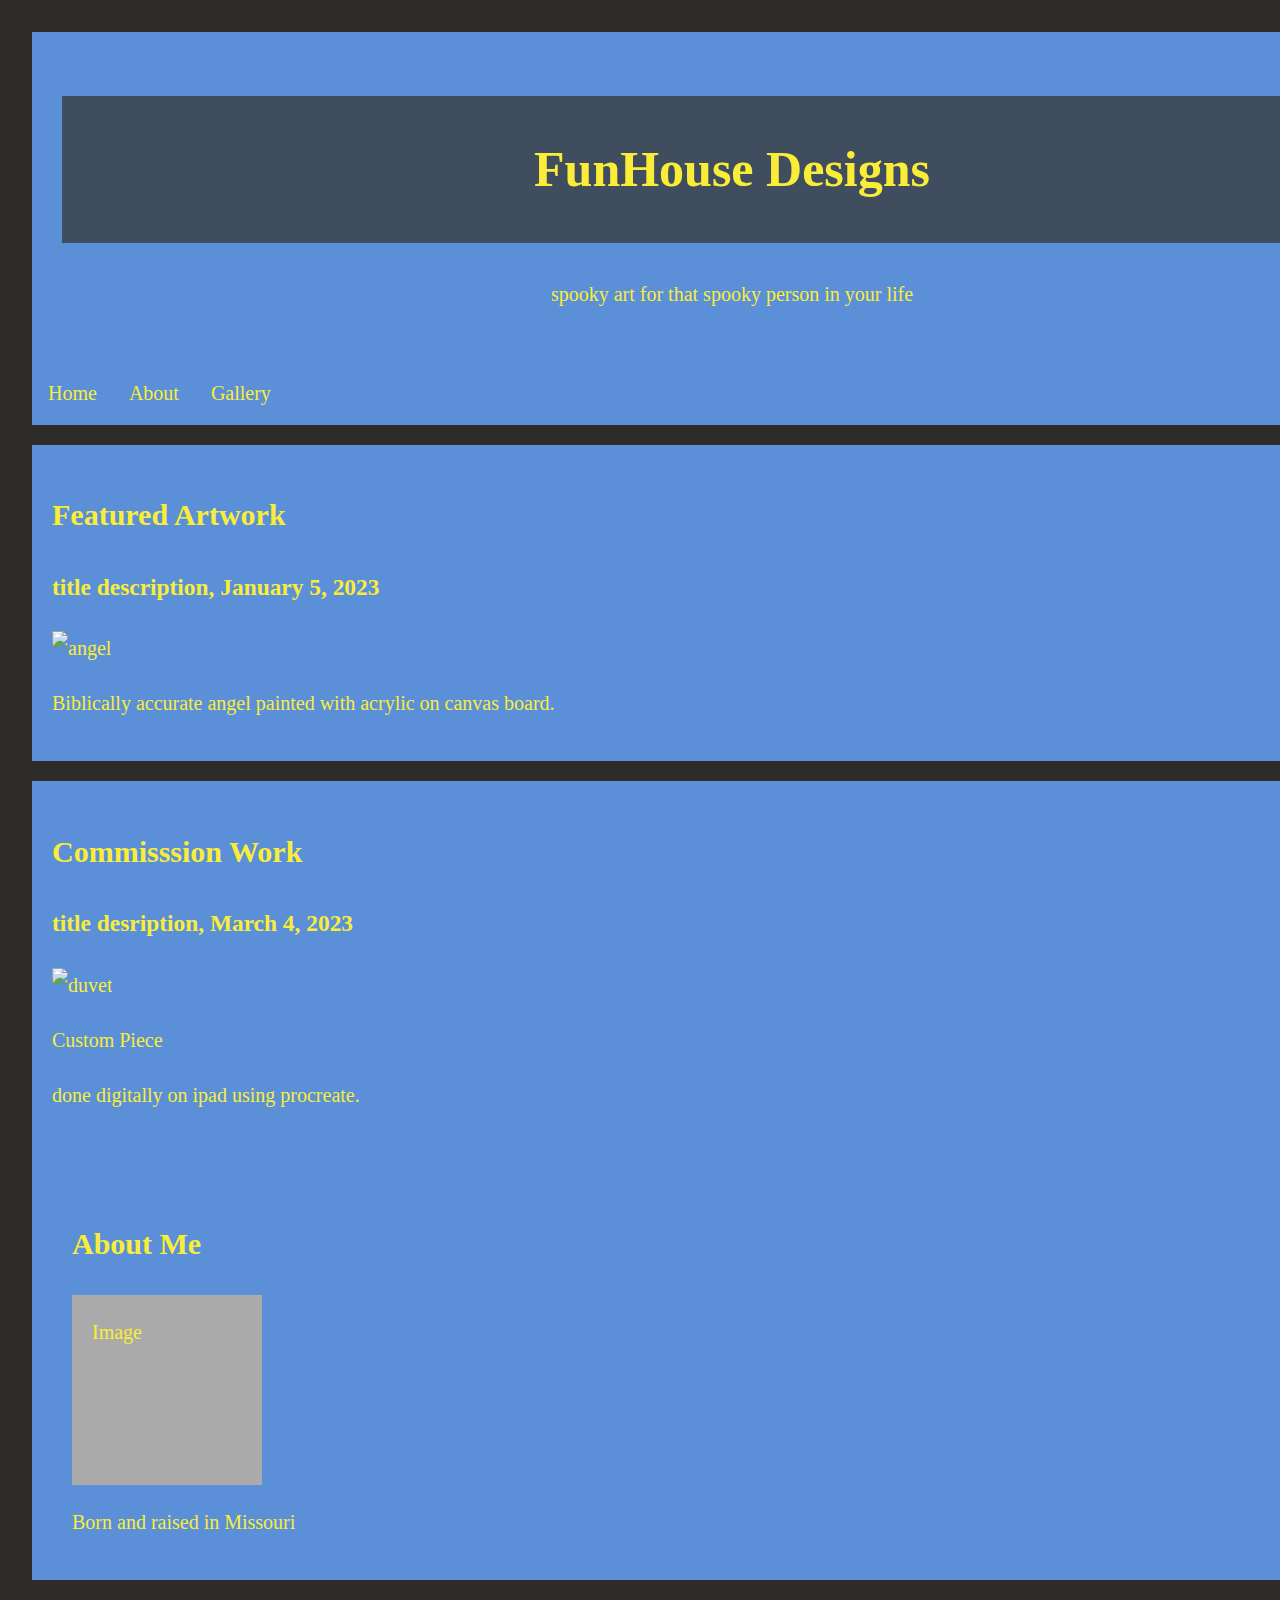
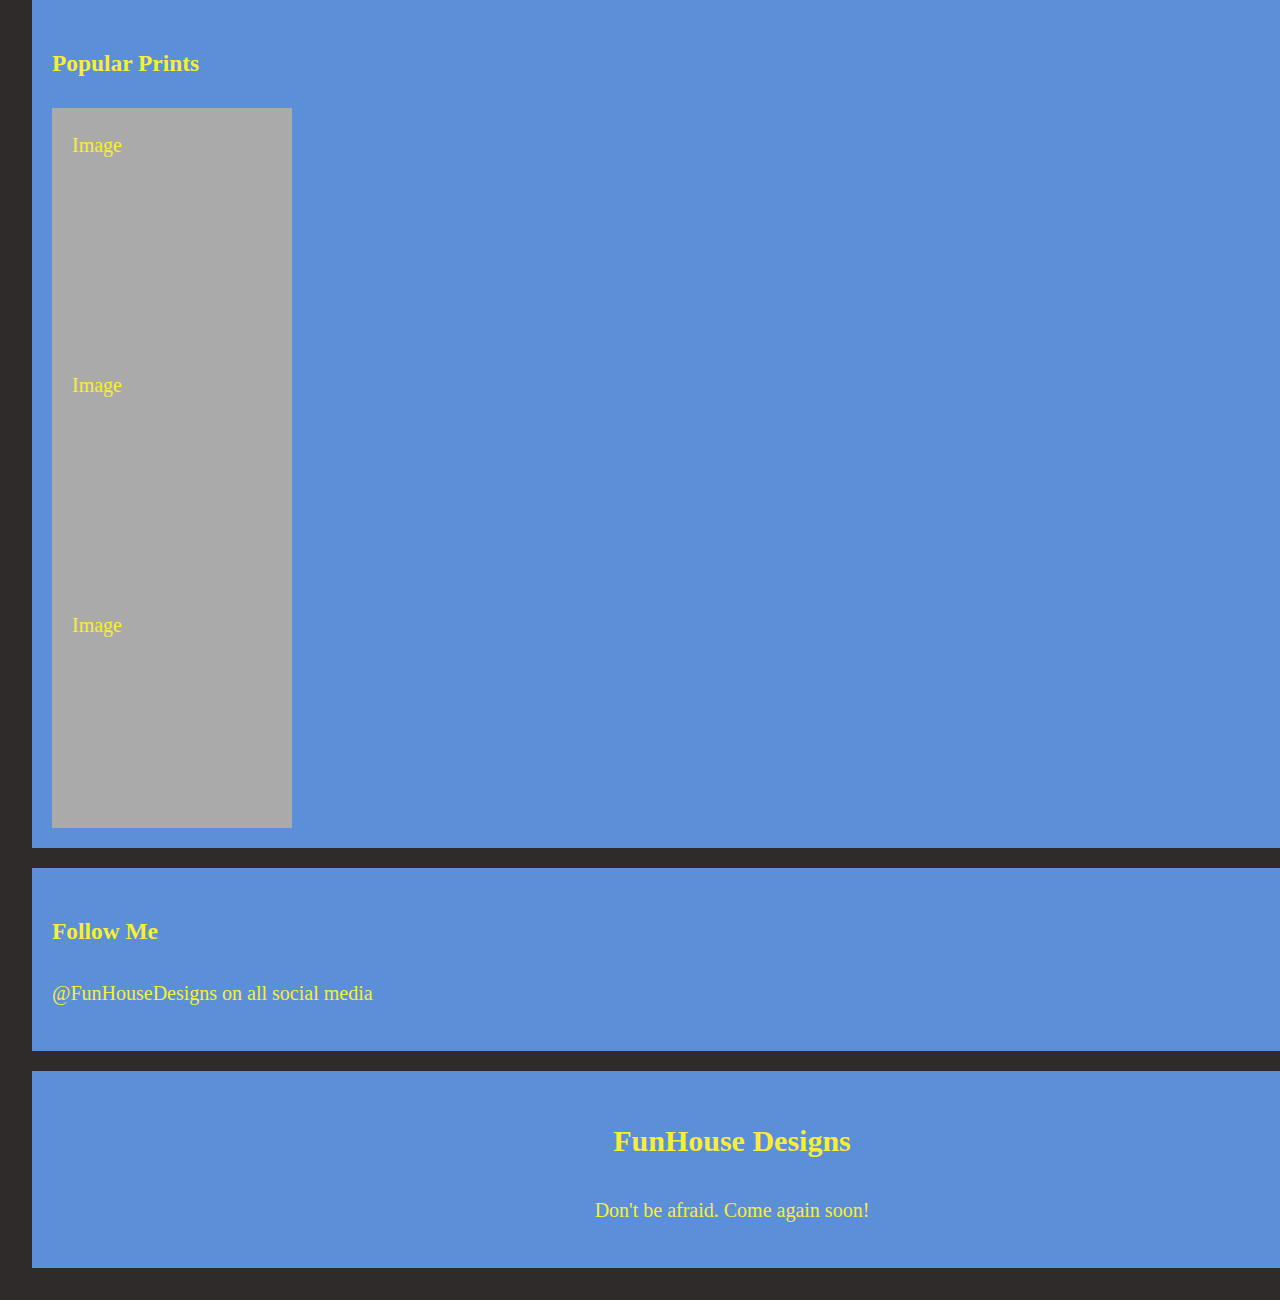
==== index.html @ 852eca9e "Add files via upload" ====
<!DOCTYPE html>
<html lang="en">
<head>
    <link rel="stylesheet" href="styles.css"
    <meta charset="UTF-8" 
    <meta http-equiv="X-UA-Compatible" content="IE=edge>
    <meta name="viewport" content="width=device-width, initial-scale1.0">
    <title>Home Page</title>
</head>

<body>

<div class="header">
    <h1>FunHouse Designs</h1>
    <p>spooky art for that spooky person in your life</p>
</div>
    
<div class="topnav">
    <a href="index.html">Home</a>
    <a href="about.html">About</a>
    <a href="#">Gallery</a>
    <a href="#" style="float:right">Shop</a>
</div>
    
<div class="row">
    <div class="leftcolumn">
        <div class="card">
            <h2>Featured Artwork</h2>
            <h3>title description, January 5, 2023</h3>
            <img src="angel.jpg" alt="angel" width="1280" height="961">
            <p>Biblically accurate angel painted with acrylic on canvas board.</p>
        </div>
        <div class="card">
            <h2>Commisssion Work</h2>
            <h3>title desription, March 4, 2023</h3>
            <img src="duvet-boa.jpg" alt="duvet" width="1024" height="1280">
            <p>Custom Piece</p>
            <p>done digitally on ipad using procreate.</p>
        </div>
    </div>
    <dic class="rightcolumn">
        <div class="card">
            <h2>About Me</h2>
            <div class="fakeimg" style="height:150px; width: 150px">Image</div>
            <p>Born and raised in Missouri</p>
            </div>
        </div>
        <div class="card">
            <h3>Popular Prints</h3>
            <div class="fakeimg" style="height: 200px; width: 200px;">Image</div>
            <div class="fakeimg" style="height: 200px; width: 200px;">Image</div>
            <div class="fakeimg" style="height: 200px; width: 200px;">Image</div>
        </div>
        <div class="card">
            <h3>Follow Me</h3>
            <p>@FunHouseDesigns on all social media</p>
        </div>
    </div>
</div>

<div class="footer">
    <h2>FunHouse Designs</h2>
    <p>Don't be afraid. Come again soon!</p>
</div>
   
</body>
</html>
---- styles.css ----
html { background: #923232; }
body { background: #2f2b2b; width: 1400px; margin: 0 auto; padding: 2rem;
  
 font-family: 'Raleway', serif;
line-height: 1.75;
    }
h1 { 
   font-family: 'Pirata One', cursive;
 }
h2 { font-family: 'Pirata One', cursive; }

h3 { font-family: 'Pirata One', cursive; } 

li { font-family: 'Pirata One', cursive; }

ul { list-style-type: none; margin: 0; padding: 0;  }

body {
    font-family: 'Raleway', serif;
    font-size: 20px;
    color:#faed38
}

.header {
    background-color: #5b90d8;
    text-align: center;
    padding: 30px;
}

.header h1 {
    font-size: 50px;
    text-align: center;
    padding: 30px;
    background-color: #404d5f
}

.topnav {
    overflow: hidden;
    background-color: #5b90d8;
}

.topnav a {
    float: left;
    display: block;
    color: #faed38;
    text-align: center;
    padding: 14px 16px;
    text-decoration: none;
}

.topnav a:hover {
    background-color: #46cade;
    color: black;
}

.leftcolumn {
    float: left;
    width: 100%;
}

.rightcolumn {
    float: left;
    width: 98%;
    background-color: #5b90d8;
    padding-left: 20px;
}

.fakeimg {
    background-color: #aaa;
    width: 100%;
    padding: 20px;
}

.card {
    background-color: #5b90d8;
    padding: 20px;
    margin-top: 20px;
}

.row::after {
    content: "";
    display: table;
    clear: both;
}

.footer {
    padding: 20px;
    text-align: center;
    background: #5b90d8;
    margin-top: 20px;
}

@media screen and (max-width: 800px) {
    .leftcolumn, .rightcolumn {
        width: 100%;
        padding: 0;
    }
}

@media screen and (max-width: 400px)
    .topnav a {
        float: none;
        width: 100%;
    }
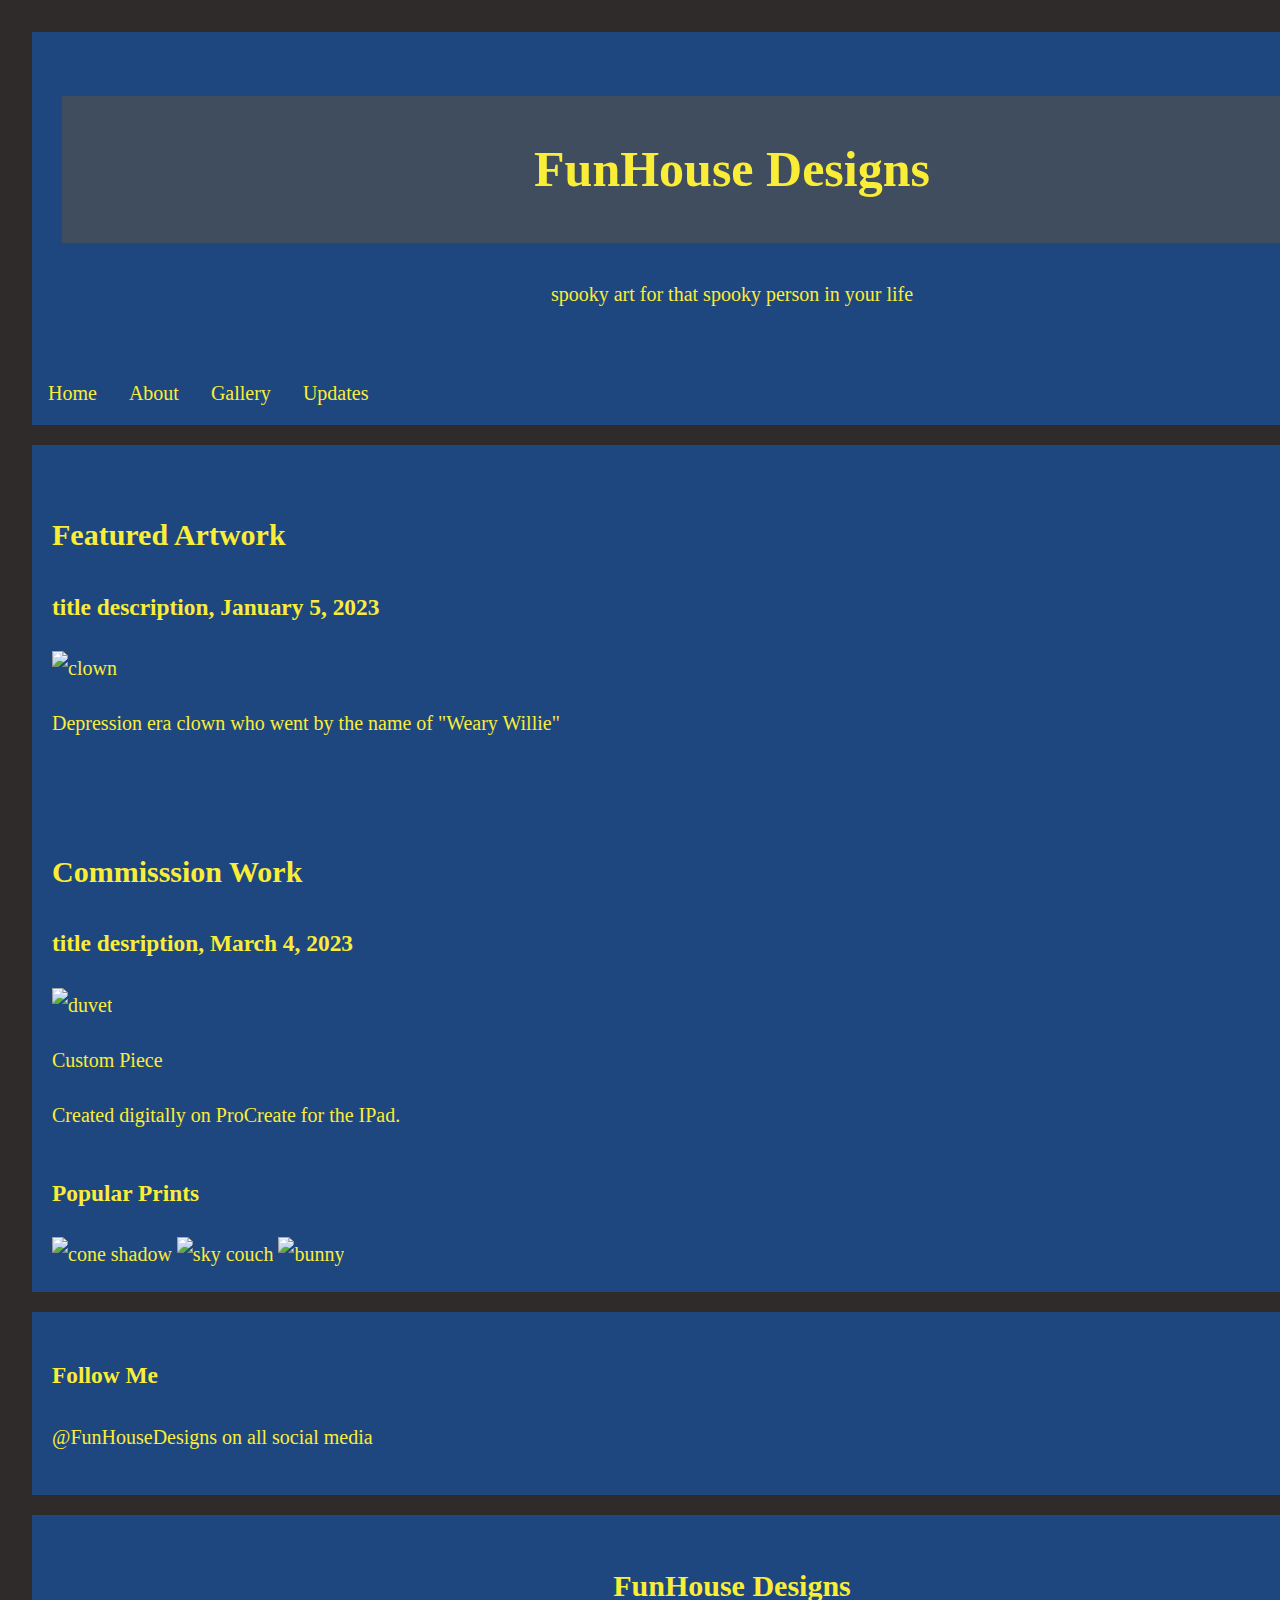
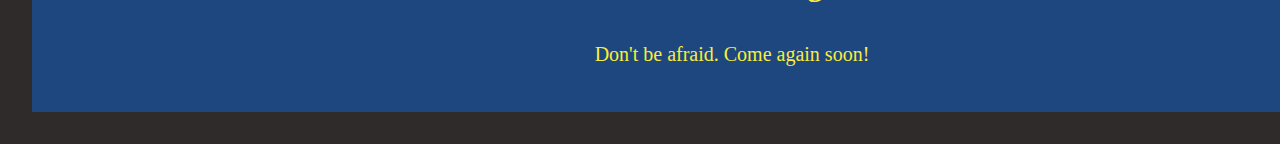
==== commit 565bd342: "Add files via upload" ====
--- a/index.html
+++ b/index.html
@@ -5,7 +5,7 @@
     <meta charset="UTF-8" 
     <meta http-equiv="X-UA-Compatible" content="IE=edge>
     <meta name="viewport" content="width=device-width, initial-scale1.0">
-    <title>Home Page</title>
+    <title>FunHouse Designs</title>
 </head>
 
 <body>
@@ -18,7 +18,8 @@
 <div class="topnav">
     <a href="index.html">Home</a>
     <a href="about.html">About</a>
-    <a href="#">Gallery</a>
+    <a href="gallery.html">Gallery</a>
+    <a href="updates.html">Updates</a>
     <a href="#" style="float:right">Shop</a>
 </div>
     
@@ -27,29 +28,22 @@
         <div class="card">
             <h2>Featured Artwork</h2>
             <h3>title description, January 5, 2023</h3>
-            <img src="angel.jpg" alt="angel" width="1280" height="961">
-            <p>Biblically accurate angel painted with acrylic on canvas board.</p>
+            <img src='clownpainting.jpg' alt="clown" width="200px" height="200px">
+            <p>Depression era clown who went by the name of "Weary Willie"</p>
         </div>
         <div class="card">
             <h2>Commisssion Work</h2>
             <h3>title desription, March 4, 2023</h3>
-            <img src="duvet-boa.jpg" alt="duvet" width="1024" height="1280">
+            <img src="duvet-boa.jpg" alt="duvet" width="200px" height="200px">
             <p>Custom Piece</p>
-            <p>done digitally on ipad using procreate.</p>
+            <p>Created digitally on ProCreate for the IPad.</p>
         </div>
     </div>
-    <dic class="rightcolumn">
-        <div class="card">
-            <h2>About Me</h2>
-            <div class="fakeimg" style="height:150px; width: 150px">Image</div>
-            <p>Born and raised in Missouri</p>
-            </div>
-        </div>
         <div class="card">
             <h3>Popular Prints</h3>
-            <div class="fakeimg" style="height: 200px; width: 200px;">Image</div>
-            <div class="fakeimg" style="height: 200px; width: 200px;">Image</div>
-            <div class="fakeimg" style="height: 200px; width: 200px;">Image</div>
+            <img src="coneshadowprint.jpg" alt="cone shadow" width="200" height="200">
+            <img src="skycouchprint.jpg" alt="sky couch" width="200" height="200">
+            <img src="bunnydrawing.JPG" alt="bunny" width="200" height="200">
         </div>
         <div class="card">
             <h3>Follow Me</h3>
--- a/styles.css
+++ b/styles.css
@@ -22,7 +22,7 @@
 }
 
 .header {
-    background-color: #5b90d8;
+    background-color: #1e4780;
     text-align: center;
     padding: 30px;
 }
@@ -36,7 +36,7 @@
 
 .topnav {
     overflow: hidden;
-    background-color: #5b90d8;
+    background-color: #1e4780;
 }
 
 .topnav a {
@@ -61,7 +61,7 @@
 .rightcolumn {
     float: left;
     width: 98%;
-    background-color: #5b90d8;
+    background-color: #1e4780;
     padding-left: 20px;
 }
 
@@ -72,7 +72,7 @@
 }
 
 .card {
-    background-color: #5b90d8;
+    background-color: #1e4780;
     padding: 20px;
     margin-top: 20px;
 }
@@ -86,7 +86,7 @@
 .footer {
     padding: 20px;
     text-align: center;
-    background: #5b90d8;
+    background: #1e4780;
     margin-top: 20px;
 }
 
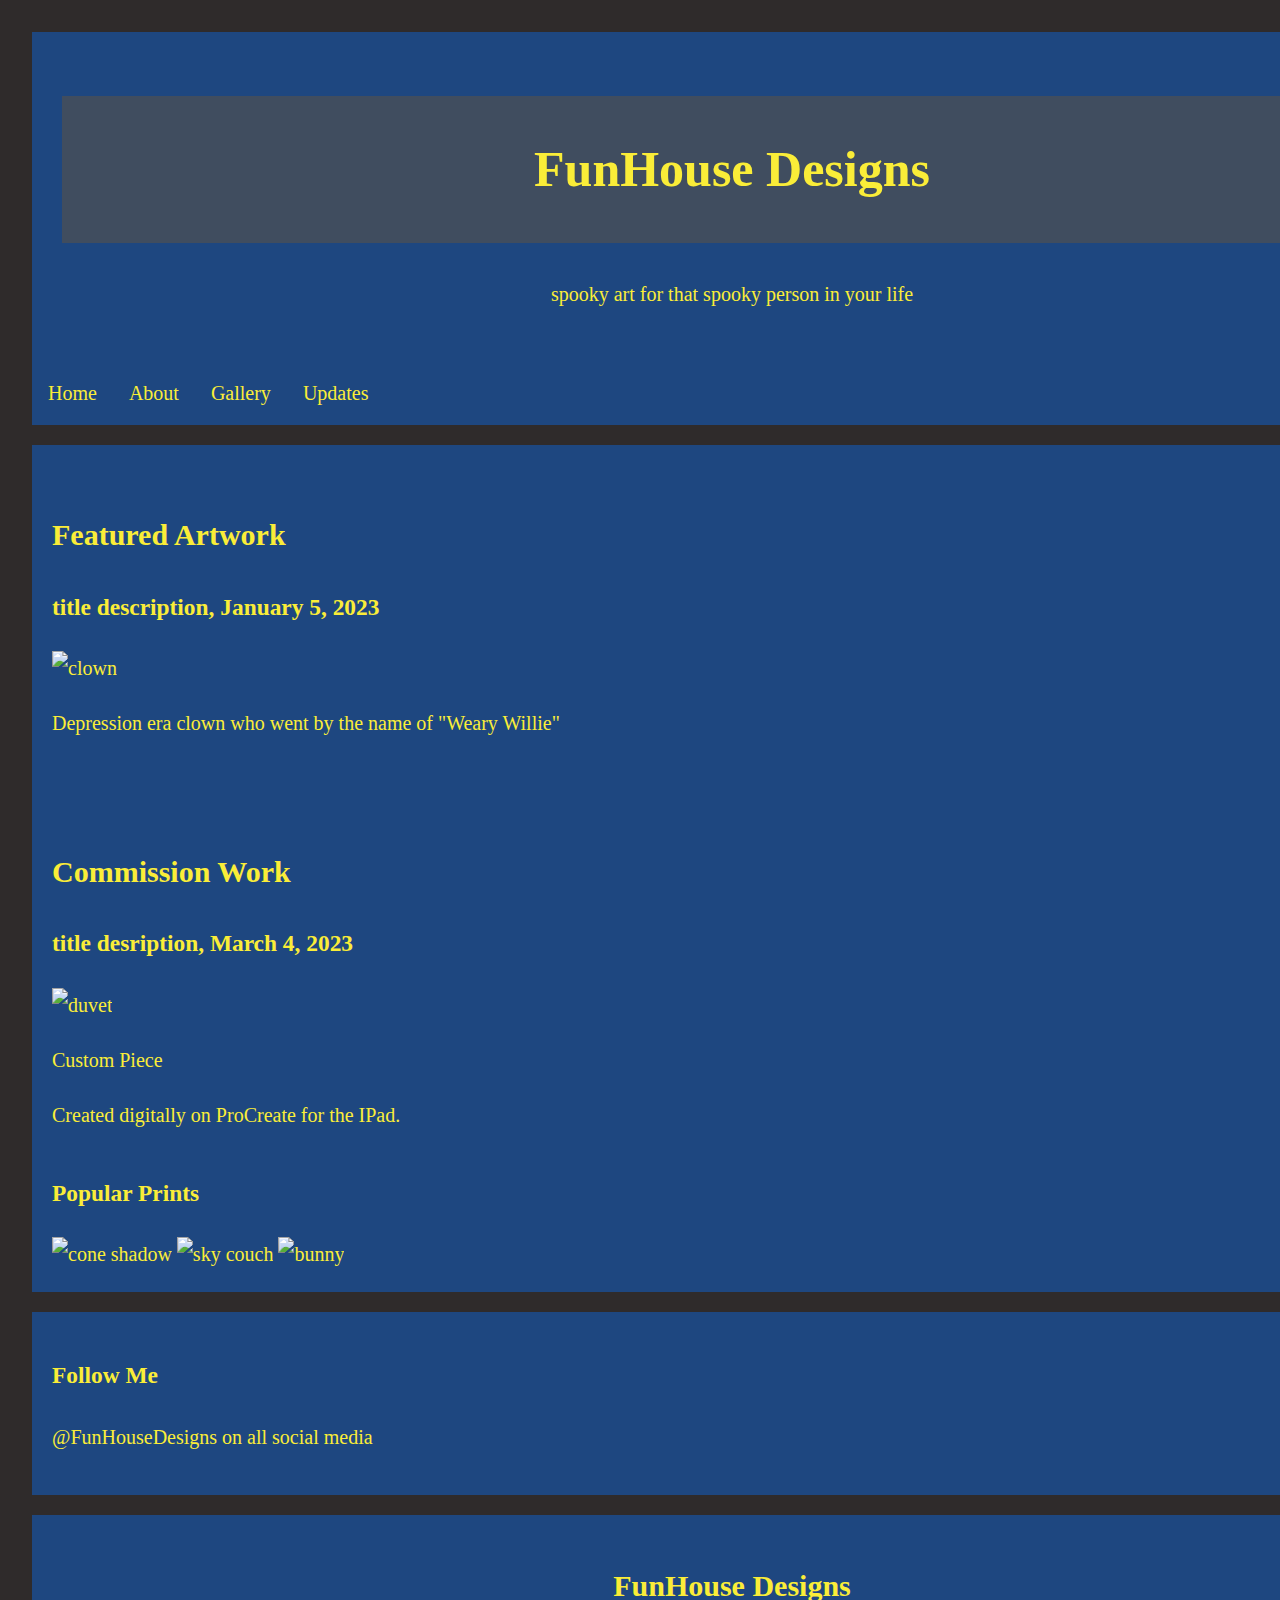
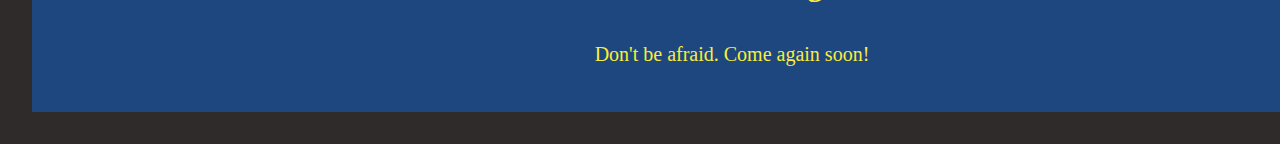
==== commit bad36276: "Add files via upload" ====
--- a/index.html
+++ b/index.html
@@ -32,7 +32,7 @@
             <p>Depression era clown who went by the name of "Weary Willie"</p>
         </div>
         <div class="card">
-            <h2>Commisssion Work</h2>
+            <h2>Commission Work</h2>
             <h3>title desription, March 4, 2023</h3>
             <img src="duvet-boa.jpg" alt="duvet" width="200px" height="200px">
             <p>Custom Piece</p>
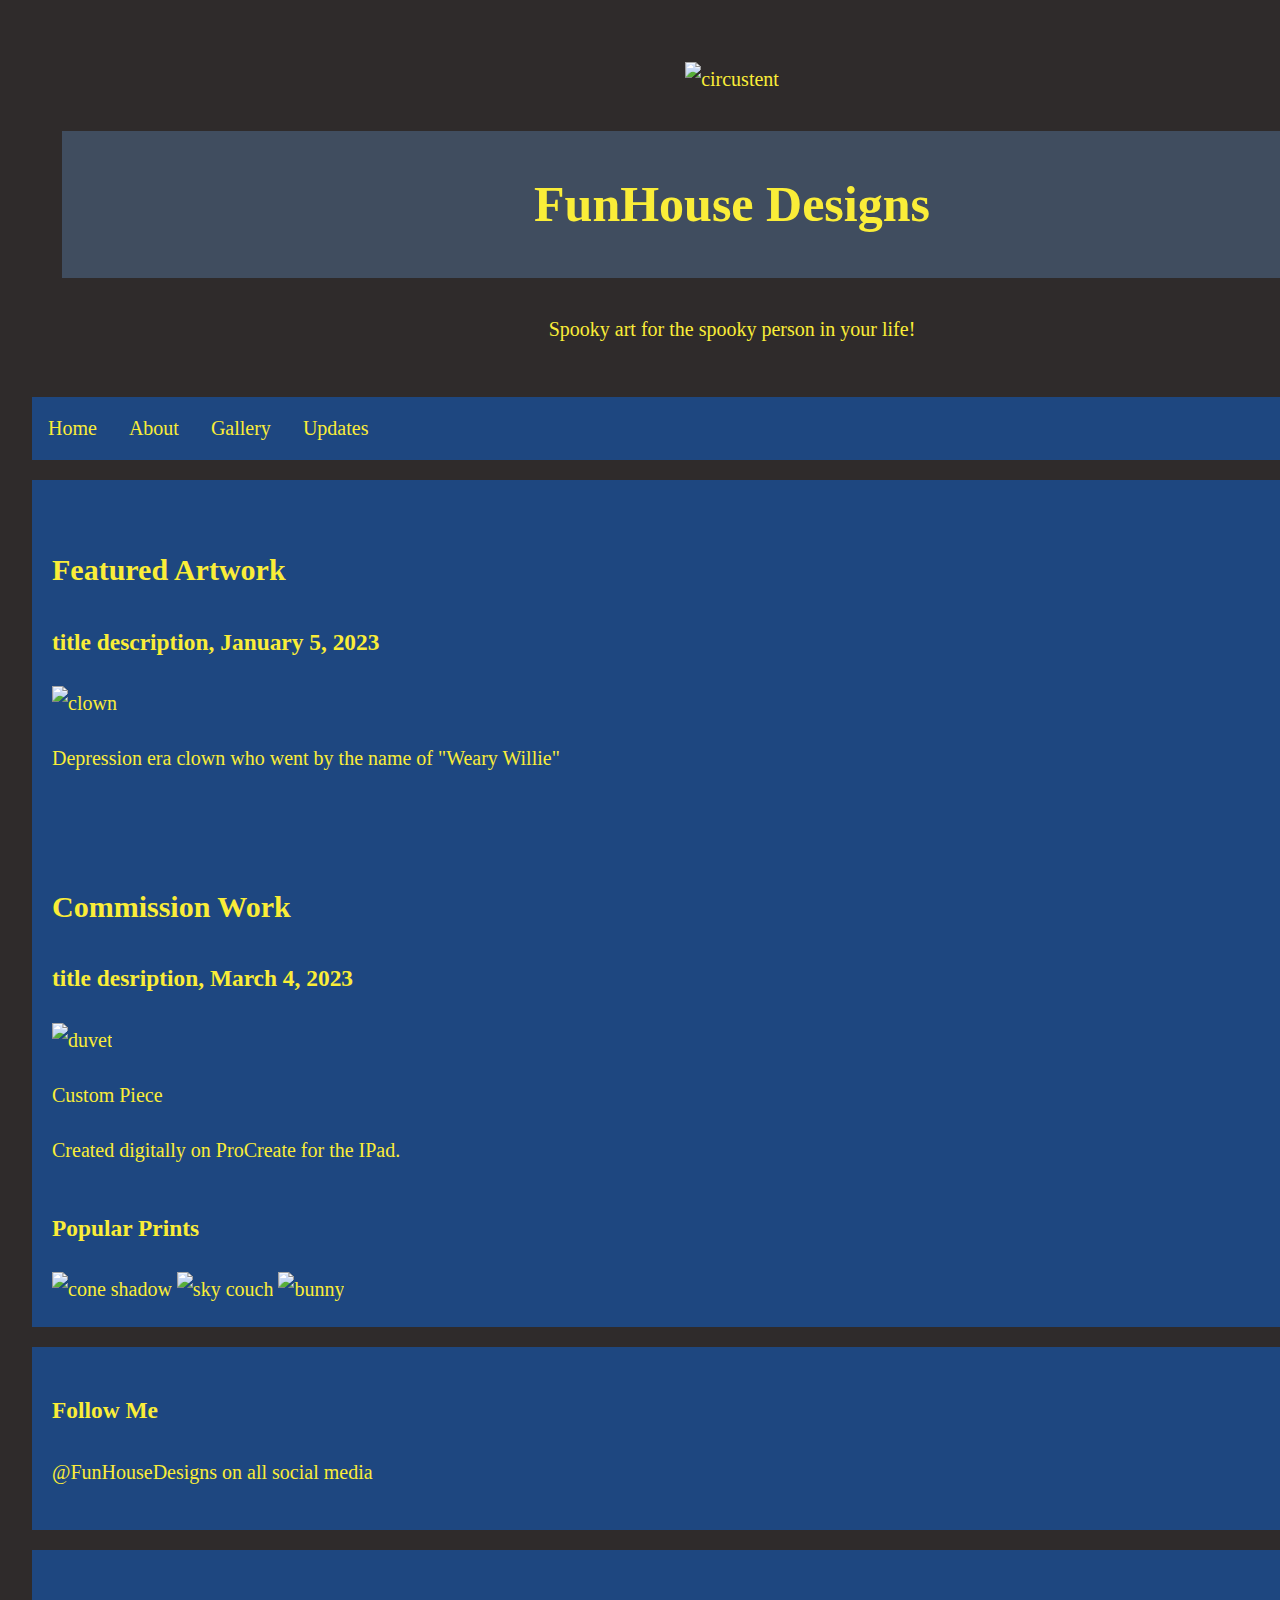
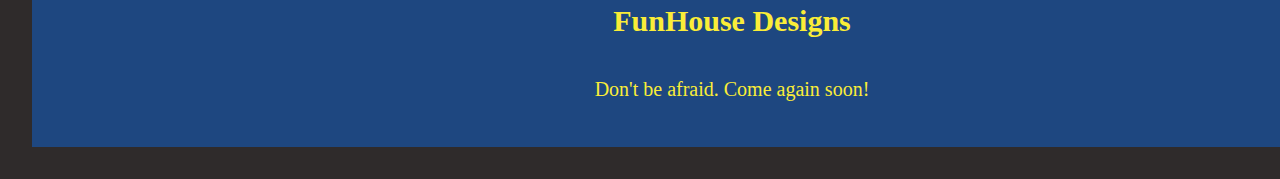
==== commit e82ba042: "Add files via upload" ====
--- a/index.html
+++ b/index.html
@@ -11,8 +11,9 @@
 <body>
 
 <div class="header">
+    <img src="https://unsplash.com/photos/zc7qbg1XEXY" alt="circustent">
     <h1>FunHouse Designs</h1>
-    <p>spooky art for that spooky person in your life</p>
+    <p>Spooky art for the spooky person in your life!</p>
 </div>
     
 <div class="topnav">
--- a/styles.css
+++ b/styles.css
@@ -22,6 +22,7 @@
 }
 
 .header {
+    background-image: url("https://unsplash.com/photos/zc7qbg1XEXY")
     background-color: #1e4780;
     text-align: center;
     padding: 30px;
@@ -101,4 +102,6 @@
     .topnav a {
         float: none;
         width: 100%;
-    }+    }
+
+
